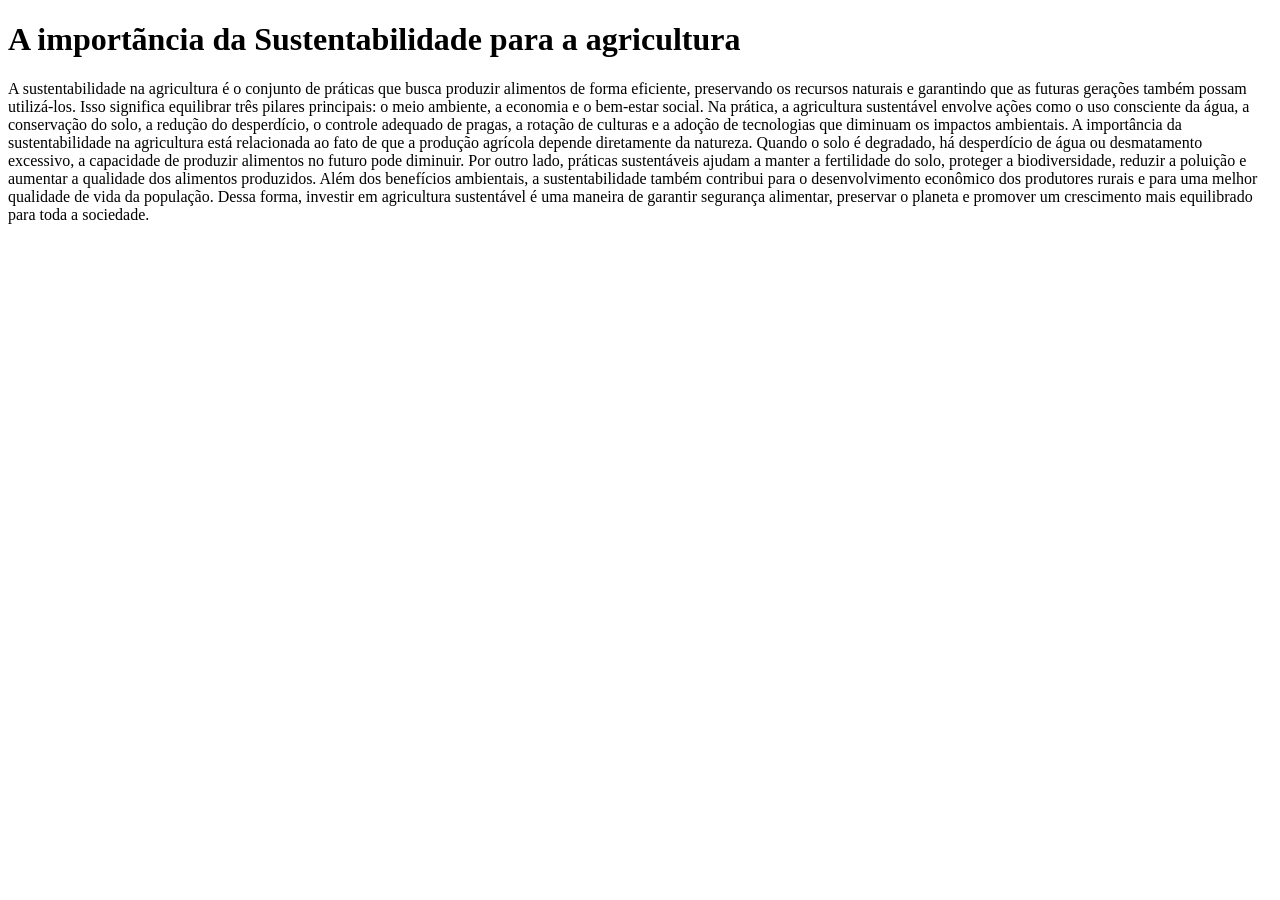
==== pagina 1.html @ b2ba3d95 "14/06" ====
<!DOCTYPE html>
<html lang="en">

<head>
    <meta charset="UTF-8">
    <meta name="viewport" content="width=device-width, initial-scale=1.0">
    <title>Notícias do agro sustentável</title>
</head>

<body>
    <div class="corpo">
        <h1>A importãncia da Sustentabilidade para a agricultura</h1>
        <p> A sustentabilidade na agricultura é o conjunto de práticas que busca produzir alimentos de forma eficiente,
            preservando os recursos naturais e garantindo que as futuras gerações também possam utilizá-los. Isso
            significa equilibrar três pilares principais: o meio ambiente, a economia e o bem-estar social.

            Na prática, a agricultura sustentável envolve ações como o uso consciente da água, a conservação do solo, a
            redução do desperdício, o controle adequado de pragas, a rotação de culturas e a adoção de tecnologias que
            diminuam os impactos ambientais.

            A importância da sustentabilidade na agricultura está relacionada ao fato de que a produção agrícola depende
            diretamente da natureza. Quando o solo é degradado, há desperdício de água ou desmatamento excessivo, a
            capacidade de produzir alimentos no futuro pode diminuir. Por outro lado, práticas sustentáveis ajudam a
            manter a fertilidade do solo, proteger a biodiversidade, reduzir a poluição e aumentar a qualidade dos
            alimentos produzidos.

            Além dos benefícios ambientais, a sustentabilidade também contribui para o desenvolvimento econômico dos
            produtores rurais e para uma melhor qualidade de vida da população. Dessa forma, investir em agricultura
            sustentável é uma maneira de garantir segurança alimentar, preservar o planeta e promover um crescimento
            mais equilibrado para toda a sociedade.</p>





    </div>
</body>

</html>
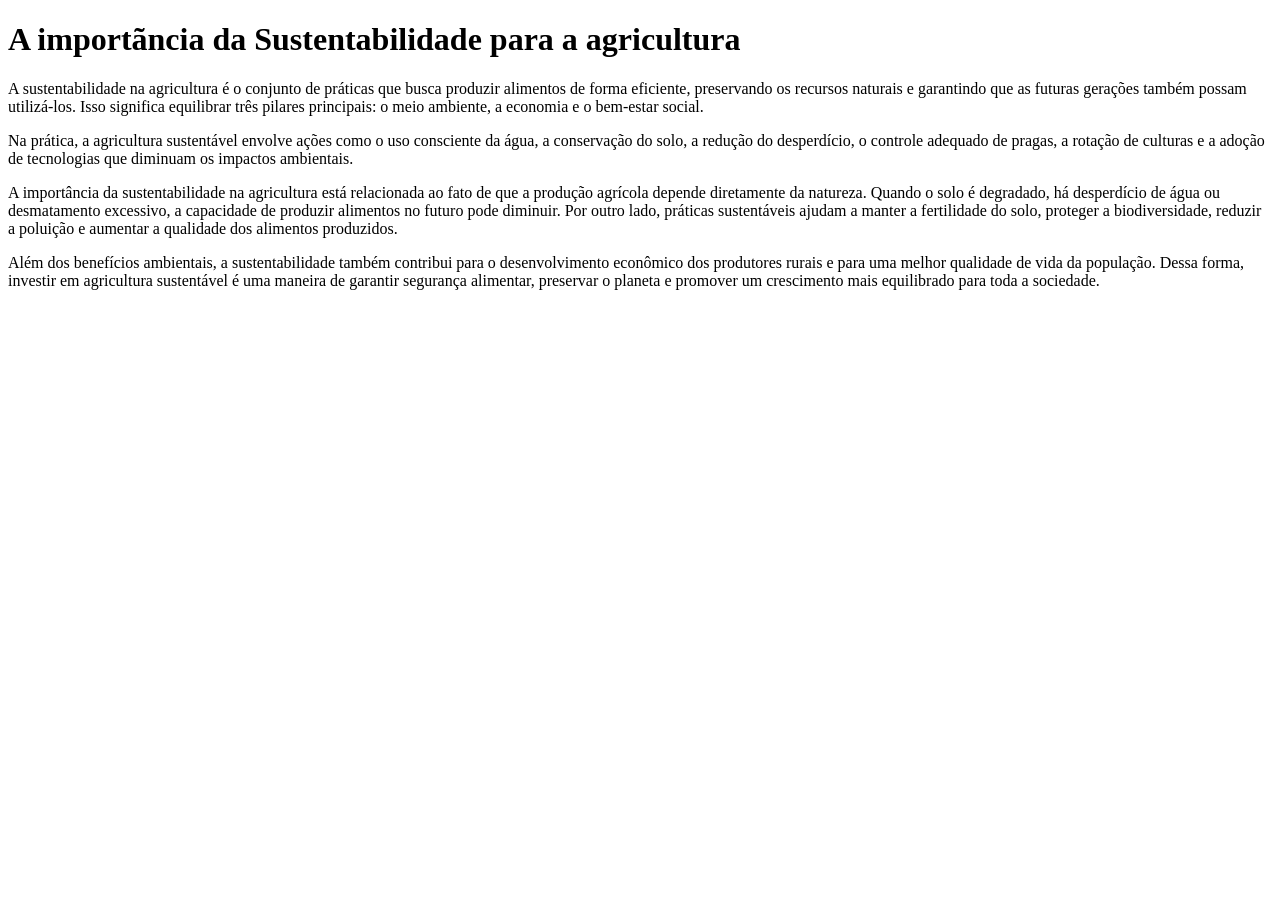
==== commit 7993b428: "14/06" ====
--- a/pagina 1.html
+++ b/pagina 1.html
@@ -5,6 +5,7 @@
     <meta charset="UTF-8">
     <meta name="viewport" content="width=device-width, initial-scale=1.0">
     <title>Notícias do agro sustentável</title>
+    <link rel="stylesheet" href="pagina 1.css">
 </head>
 
 <body>
@@ -12,19 +13,19 @@
         <h1>A importãncia da Sustentabilidade para a agricultura</h1>
         <p> A sustentabilidade na agricultura é o conjunto de práticas que busca produzir alimentos de forma eficiente,
             preservando os recursos naturais e garantindo que as futuras gerações também possam utilizá-los. Isso
-            significa equilibrar três pilares principais: o meio ambiente, a economia e o bem-estar social.
+            significa equilibrar três pilares principais: o meio ambiente, a economia e o bem-estar social.</p>
 
-            Na prática, a agricultura sustentável envolve ações como o uso consciente da água, a conservação do solo, a
+        <p> Na prática, a agricultura sustentável envolve ações como o uso consciente da água, a conservação do solo, a
             redução do desperdício, o controle adequado de pragas, a rotação de culturas e a adoção de tecnologias que
-            diminuam os impactos ambientais.
+            diminuam os impactos ambientais.</p>
 
-            A importância da sustentabilidade na agricultura está relacionada ao fato de que a produção agrícola depende
+        <p>    A importância da sustentabilidade na agricultura está relacionada ao fato de que a produção agrícola depende
             diretamente da natureza. Quando o solo é degradado, há desperdício de água ou desmatamento excessivo, a
             capacidade de produzir alimentos no futuro pode diminuir. Por outro lado, práticas sustentáveis ajudam a
             manter a fertilidade do solo, proteger a biodiversidade, reduzir a poluição e aumentar a qualidade dos
-            alimentos produzidos.
+            alimentos produzidos.</p>
 
-            Além dos benefícios ambientais, a sustentabilidade também contribui para o desenvolvimento econômico dos
+        <p>    Além dos benefícios ambientais, a sustentabilidade também contribui para o desenvolvimento econômico dos
             produtores rurais e para uma melhor qualidade de vida da população. Dessa forma, investir em agricultura
             sustentável é uma maneira de garantir segurança alimentar, preservar o planeta e promover um crescimento
             mais equilibrado para toda a sociedade.</p>
--- a/pagina 1.css
+++ b/pagina 1.css
@@ -0,0 +1,3 @@
+.h1{
+    align-items: center;
+}
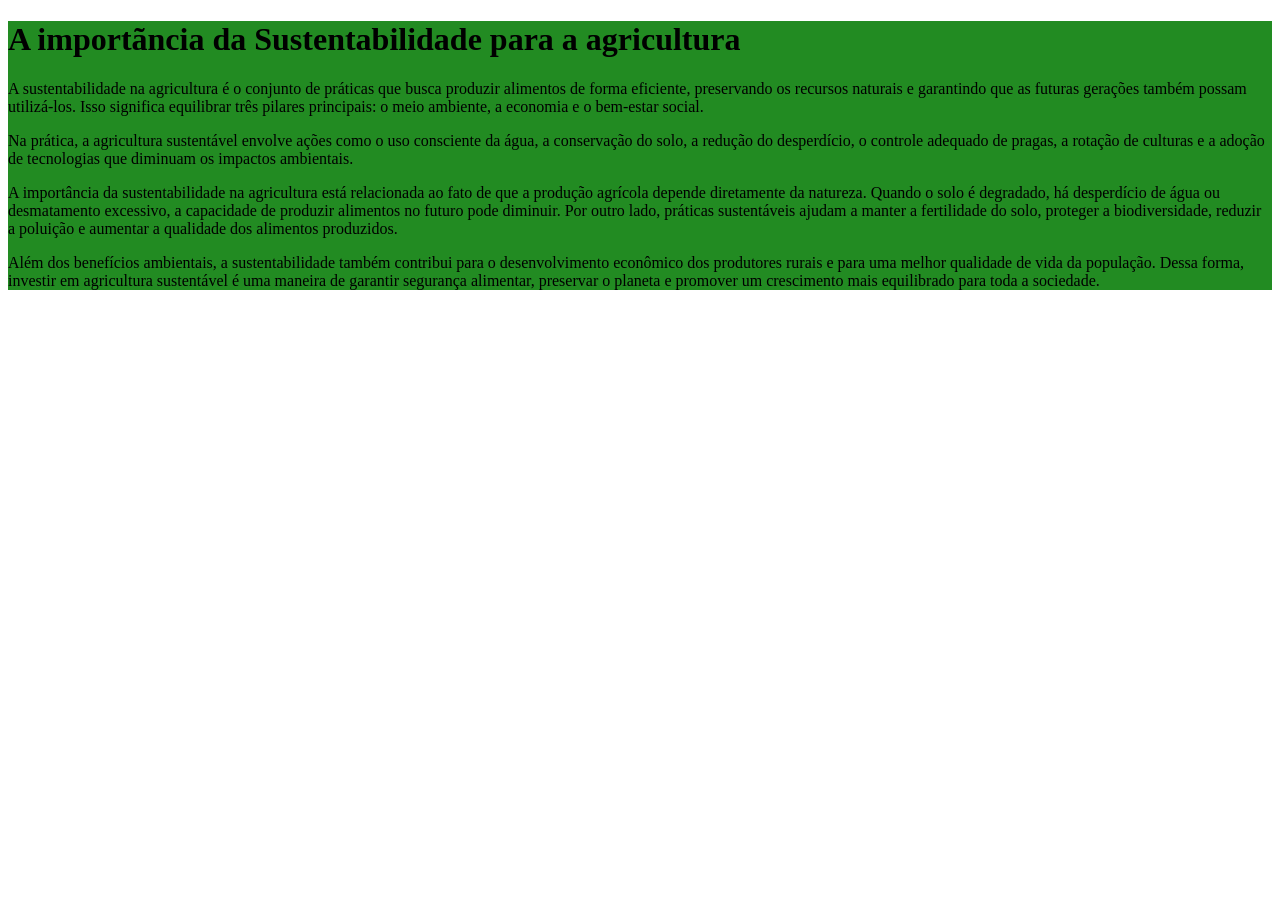
==== commit 0df85b0e: "14/06" ====
--- a/pagina 1.html
+++ b/pagina 1.html
@@ -25,14 +25,10 @@
             manter a fertilidade do solo, proteger a biodiversidade, reduzir a poluição e aumentar a qualidade dos
             alimentos produzidos.</p>
 
-        <p>    Além dos benefícios ambientais, a sustentabilidade também contribui para o desenvolvimento econômico dos
+        <p>   Além dos benefícios ambientais, a sustentabilidade também contribui para o desenvolvimento econômico dos
             produtores rurais e para uma melhor qualidade de vida da população. Dessa forma, investir em agricultura
             sustentável é uma maneira de garantir segurança alimentar, preservar o planeta e promover um crescimento
             mais equilibrado para toda a sociedade.</p>
-
-
-
-
 
     </div>
 </body>
--- a/pagina 1.css
+++ b/pagina 1.css
@@ -1,3 +1,3 @@
-.h1{
-    align-items: center;
+.corpo{
+    background-color: forestgreen;
 }
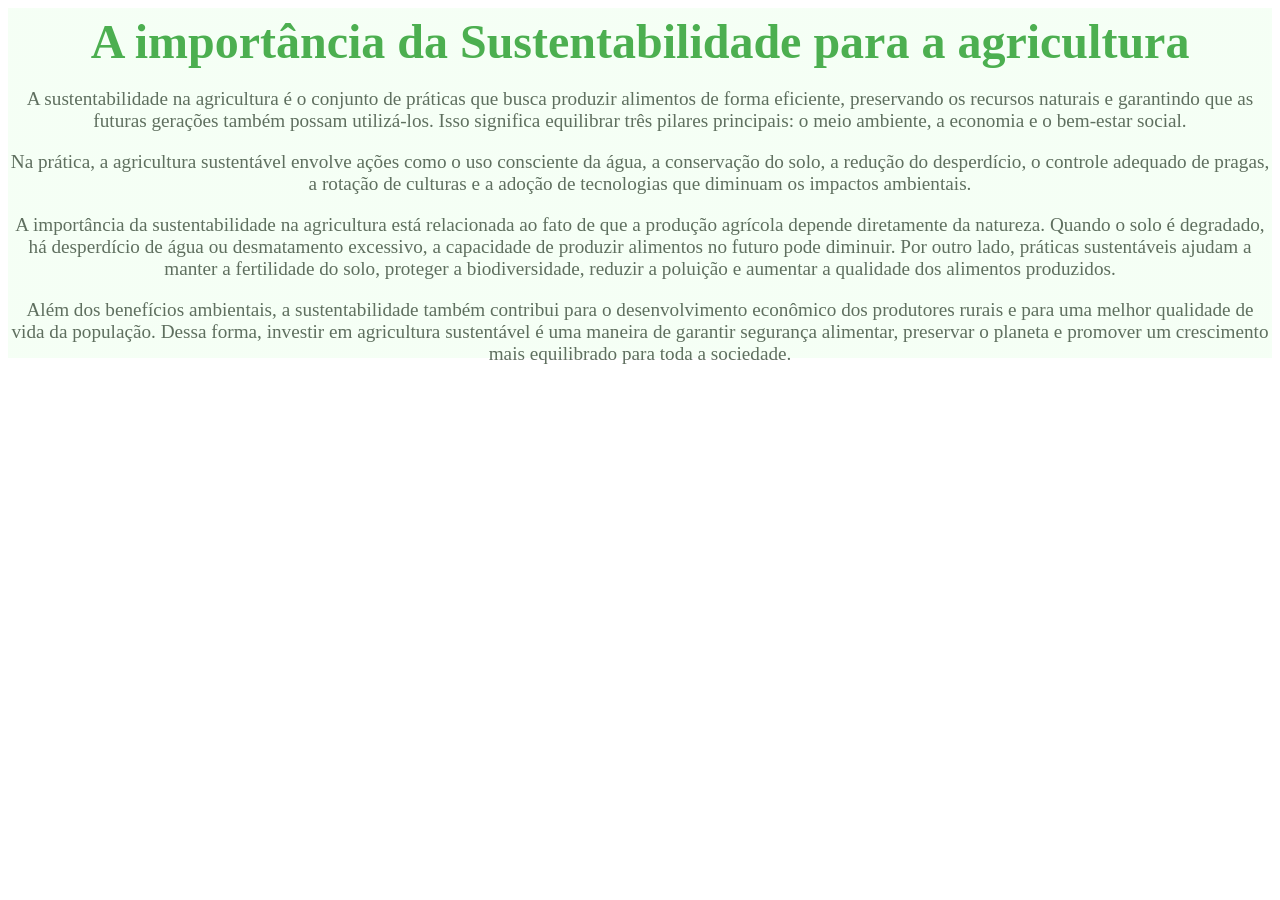
==== commit af2ded44: "Update pagina 1.html" ====
--- a/pagina 1.html
+++ b/pagina 1.html
@@ -9,28 +9,35 @@
 </head>
 
 <body>
-    <div class="corpo">
-        <h1>A importãncia da Sustentabilidade para a agricultura</h1>
-        <p> A sustentabilidade na agricultura é o conjunto de práticas que busca produzir alimentos de forma eficiente,
-            preservando os recursos naturais e garantindo que as futuras gerações também possam utilizá-los. Isso
-            significa equilibrar três pilares principais: o meio ambiente, a economia e o bem-estar social.</p>
+    <main class="corpo">
 
-        <p> Na prática, a agricultura sustentável envolve ações como o uso consciente da água, a conservação do solo, a
-            redução do desperdício, o controle adequado de pragas, a rotação de culturas e a adoção de tecnologias que
-            diminuam os impactos ambientais.</p>
+        <div class="container">
+            <h1>A importância da Sustentabilidade para a agricultura</h1>
+            <p> A sustentabilidade na agricultura é o conjunto de práticas que busca produzir alimentos de forma
+                eficiente,
+                preservando os recursos naturais e garantindo que as futuras gerações também possam utilizá-los. Isso
+                significa equilibrar três pilares principais: o meio ambiente, a economia e o bem-estar social.</p>
 
-        <p>    A importância da sustentabilidade na agricultura está relacionada ao fato de que a produção agrícola depende
-            diretamente da natureza. Quando o solo é degradado, há desperdício de água ou desmatamento excessivo, a
-            capacidade de produzir alimentos no futuro pode diminuir. Por outro lado, práticas sustentáveis ajudam a
-            manter a fertilidade do solo, proteger a biodiversidade, reduzir a poluição e aumentar a qualidade dos
-            alimentos produzidos.</p>
+            <p> Na prática, a agricultura sustentável envolve ações como o uso consciente da água, a conservação do
+                solo, a
+                redução do desperdício, o controle adequado de pragas, a rotação de culturas e a adoção de tecnologias
+                que
+                diminuam os impactos ambientais.</p>
 
-        <p>   Além dos benefícios ambientais, a sustentabilidade também contribui para o desenvolvimento econômico dos
-            produtores rurais e para uma melhor qualidade de vida da população. Dessa forma, investir em agricultura
-            sustentável é uma maneira de garantir segurança alimentar, preservar o planeta e promover um crescimento
-            mais equilibrado para toda a sociedade.</p>
+            <p> A importância da sustentabilidade na agricultura está relacionada ao fato de que a produção agrícola
+                depende
+                diretamente da natureza. Quando o solo é degradado, há desperdício de água ou desmatamento excessivo, a
+                capacidade de produzir alimentos no futuro pode diminuir. Por outro lado, práticas sustentáveis ajudam a
+                manter a fertilidade do solo, proteger a biodiversidade, reduzir a poluição e aumentar a qualidade dos
+                alimentos produzidos.</p>
 
-    </div>
+            <p> Além dos benefícios ambientais, a sustentabilidade também contribui para o desenvolvimento econômico dos
+                produtores rurais e para uma melhor qualidade de vida da população. Dessa forma, investir em agricultura
+                sustentável é uma maneira de garantir segurança alimentar, preservar o planeta e promover um crescimento
+                mais equilibrado para toda a sociedade.</p>
+
+        </div>
+    </main>
 </body>
 
-</html>+</html>
--- a/pagina 1.css
+++ b/pagina 1.css
@@ -1,3 +1,34 @@
-.corpo{
-    background-color: forestgreen;
+.corpo {
+    background:
+        linear-gradient(rgba(240, 255, 240, 0.65),
+            rgba(240, 255, 240, 0.65)),
+        url("https://images.unsplash.com/photo-1500937386664-56d1dfef3854") center center/cover no-repeat;
+
+    height: 350px;
+
+    display: flex;
+    justify-content: center;
+    align-items: center;
+
+    text-align: center;
+}
+
+.overlay {
+    background: rgba(255, 255, 255, 0.90);
+    padding: 35px;
+
+    border-radius: 20px;
+
+    box-shadow: 0 5px 20px rgba(0, 0, 0, 0.08);
+}
+
+.corpo h1 {
+    color: #4caf50;
+    font-size: 3rem;
+    margin-bottom: 15px;
+}
+
+.corpo p {
+    color: #5f6f5f;
+    font-size: 1.2rem;
 }
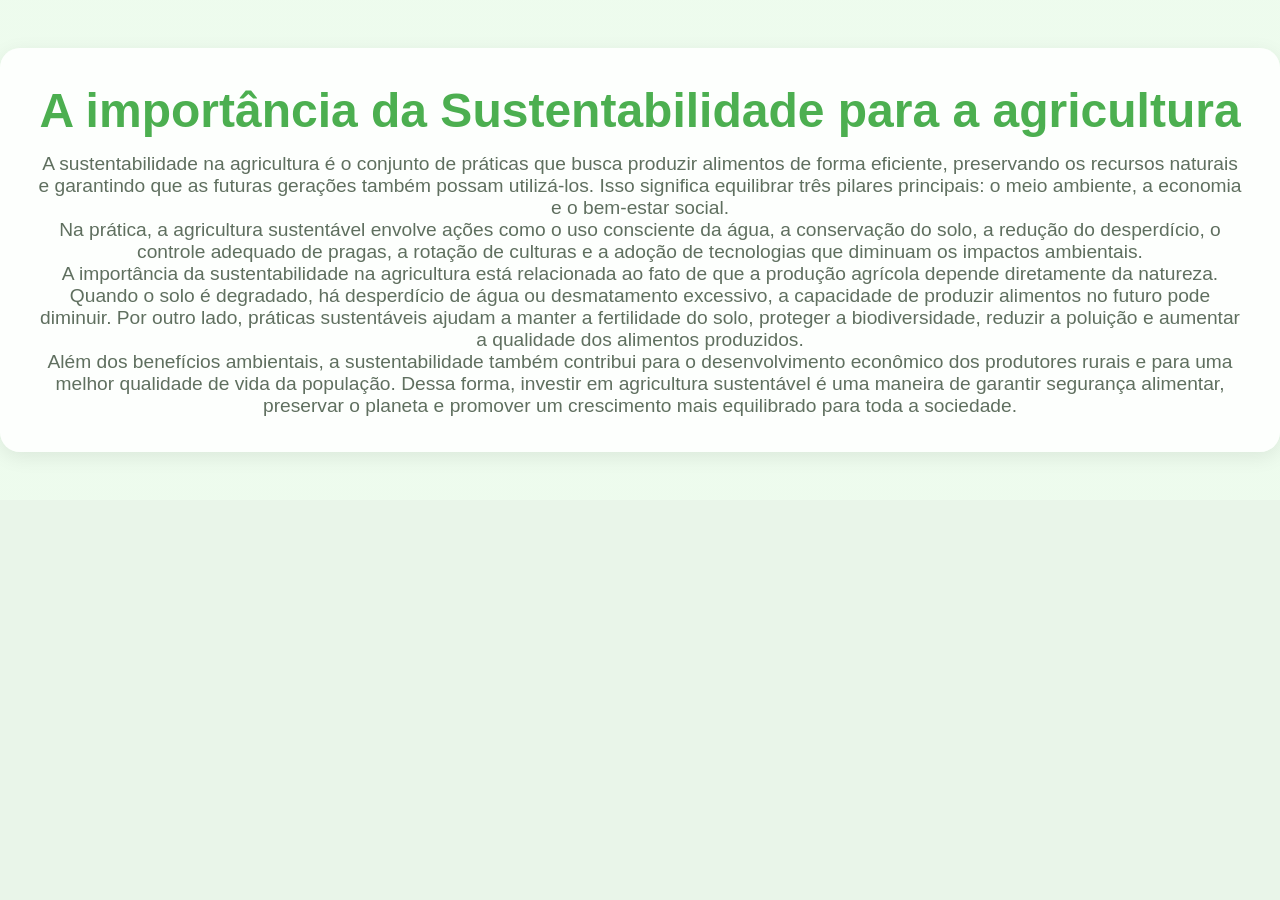
==== commit 7952e205: "1" ====
--- a/pagina 1.html
+++ b/pagina 1.html
@@ -12,32 +12,43 @@
     <main class="corpo">
 
         <div class="container">
-            <h1>A importância da Sustentabilidade para a agricultura</h1>
-            <p> A sustentabilidade na agricultura é o conjunto de práticas que busca produzir alimentos de forma
-                eficiente,
-                preservando os recursos naturais e garantindo que as futuras gerações também possam utilizá-los. Isso
-                significa equilibrar três pilares principais: o meio ambiente, a economia e o bem-estar social.</p>
 
-            <p> Na prática, a agricultura sustentável envolve ações como o uso consciente da água, a conservação do
-                solo, a
-                redução do desperdício, o controle adequado de pragas, a rotação de culturas e a adoção de tecnologias
-                que
-                diminuam os impactos ambientais.</p>
+            <div class="overlay">
+                <h1>A importância da Sustentabilidade para a agricultura</h1>
+                <p> A sustentabilidade na agricultura é o conjunto de práticas que busca produzir alimentos de forma
+                    eficiente,
+                    preservando os recursos naturais e garantindo que as futuras gerações também possam utilizá-los.
+                    Isso
+                    significa equilibrar três pilares principais: o meio ambiente, a economia e o bem-estar social.</p>
 
-            <p> A importância da sustentabilidade na agricultura está relacionada ao fato de que a produção agrícola
-                depende
-                diretamente da natureza. Quando o solo é degradado, há desperdício de água ou desmatamento excessivo, a
-                capacidade de produzir alimentos no futuro pode diminuir. Por outro lado, práticas sustentáveis ajudam a
-                manter a fertilidade do solo, proteger a biodiversidade, reduzir a poluição e aumentar a qualidade dos
-                alimentos produzidos.</p>
+                <p> Na prática, a agricultura sustentável envolve ações como o uso consciente da água, a conservação do
+                    solo, a
+                    redução do desperdício, o controle adequado de pragas, a rotação de culturas e a adoção de
+                    tecnologias
+                    que
+                    diminuam os impactos ambientais.</p>
 
-            <p> Além dos benefícios ambientais, a sustentabilidade também contribui para o desenvolvimento econômico dos
-                produtores rurais e para uma melhor qualidade de vida da população. Dessa forma, investir em agricultura
-                sustentável é uma maneira de garantir segurança alimentar, preservar o planeta e promover um crescimento
-                mais equilibrado para toda a sociedade.</p>
+                <p> A importância da sustentabilidade na agricultura está relacionada ao fato de que a produção agrícola
+                    depende
+                    diretamente da natureza. Quando o solo é degradado, há desperdício de água ou desmatamento
+                    excessivo, a
+                    capacidade de produzir alimentos no futuro pode diminuir. Por outro lado, práticas sustentáveis
+                    ajudam a
+                    manter a fertilidade do solo, proteger a biodiversidade, reduzir a poluição e aumentar a qualidade
+                    dos
+                    alimentos produzidos.</p>
 
+                <p> Além dos benefícios ambientais, a sustentabilidade também contribui para o desenvolvimento econômico
+                    dos
+                    produtores rurais e para uma melhor qualidade de vida da população. Dessa forma, investir em
+                    agricultura
+                    sustentável é uma maneira de garantir segurança alimentar, preservar o planeta e promover um
+                    crescimento
+                    mais equilibrado para toda a sociedade.</p>
+
+            </div>
         </div>
     </main>
 </body>
 
-</html>
+</html>
--- a/pagina 1.css
+++ b/pagina 1.css
@@ -1,10 +1,28 @@
+/* ==========================
+   CONFIGURAÇÕES GERAIS
+   ========================== */
+
+* {
+    margin: 0;
+    padding: 0;
+    box-sizing: border-box;
+    font-family: 'Segoe UI', Tahoma, Geneva, Verdana, sans-serif;
+}
+
+body {
+    background: #e9f5e9;
+    color: #2e5d34;
+}
+
+
+
 .corpo {
     background:
         linear-gradient(rgba(240, 255, 240, 0.65),
             rgba(240, 255, 240, 0.65)),
         url("https://images.unsplash.com/photo-1500937386664-56d1dfef3854") center center/cover no-repeat;
 
-    height: 350px;
+    height: 500px;
 
     display: flex;
     justify-content: center;
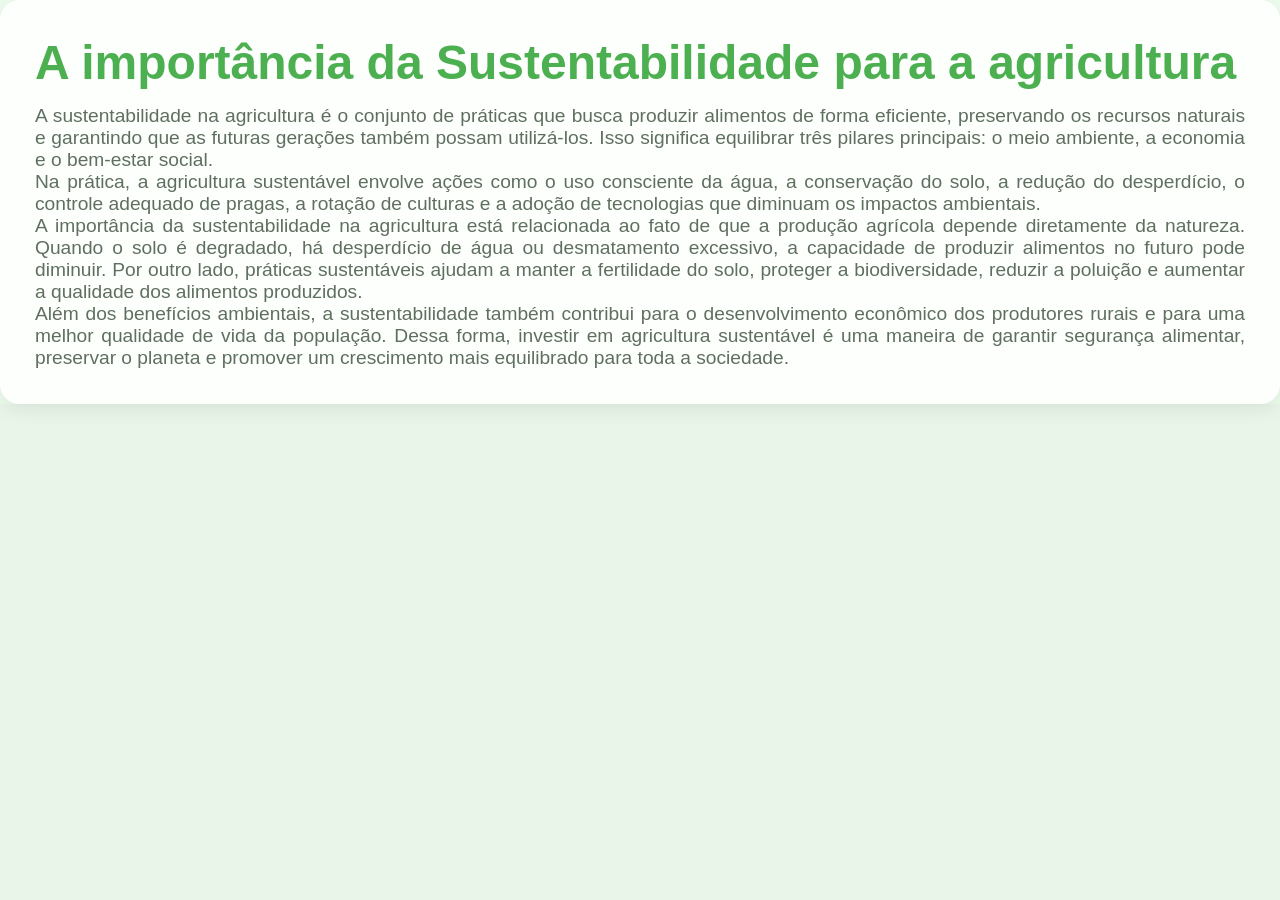
==== commit cc4b463a: "15/06" ====
--- a/pagina 1.html
+++ b/pagina 1.html
@@ -1,5 +1,5 @@
 <!DOCTYPE html>
-<html lang="en">
+<html lang="pt-BR">
 
 <head>
     <meta charset="UTF-8">
--- a/pagina 1.css
+++ b/pagina 1.css
@@ -22,22 +22,19 @@
             rgba(240, 255, 240, 0.65)),
         url("https://images.unsplash.com/photo-1500937386664-56d1dfef3854") center center/cover no-repeat;
 
-    height: 500px;
-
+    height: 100%;
     display: flex;
     justify-content: center;
     align-items: center;
-
-    text-align: center;
+    
 }
 
 .overlay {
     background: rgba(255, 255, 255, 0.90);
     padding: 35px;
-
     border-radius: 20px;
-
     box-shadow: 0 5px 20px rgba(0, 0, 0, 0.08);
+    text-align: justify;
 }
 
 .corpo h1 {
